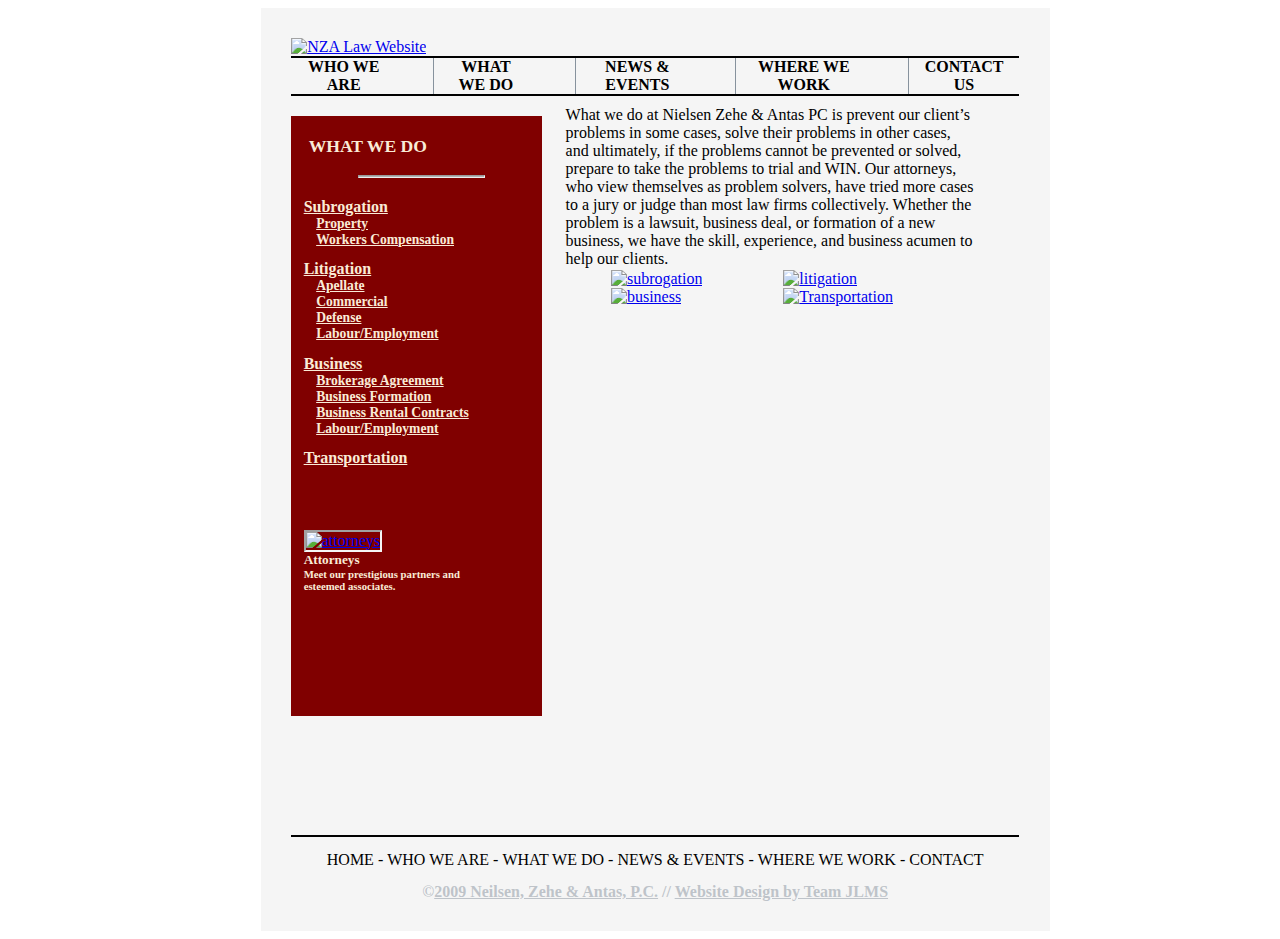
==== what.html @ 2aaf40a0 "Merge pull request #6 from ArchDiver/Leland's-Branch" ====
<!DOCTYPE html>
<html lang="en">
    <head>
        <meta charset="UTF-8">
        <meta name="viewport" content="width=device-width, initial-scale=1.0">

        <link href="https://fonts.googleapis.com/css2?family=Source+Sans+Pro&display=swap" rel="stylesheet">
        <link rel="stylesheet" href="css/what_styles.css">
        <style>
            @import url('https://fonts.googleapis.com/css2?family=Source+Sans+Pro&display=swap');
        </style>


        <title>NZA-What We Do</title>
    </head>
    <body>
        <div class="page">
            <div class="blank1"></div>
            <div class="center">
                <div class="logo">
                    <a href="index.html">
                        <img alt="NZA Law Website" src="css/images/logo-invert.png">
                    </a>
                </div>
                <nav class="navbar">
                    <ul>
                        <!-- <li><a href="index.html">home</a></li> -->
                        <li><a href="who.html">Who we are </a></li>
                        <li><a href="what.html">what we do</a></li>
                        <li><a href="new.html">news & events</a></li>
                        <li><a href="where.html">where we work</a></li>
                        <li><a href="contact.html">contact us</a></li>
                      </ul>
                </nav>   
                <div class="sidebar">
                    <div class="sidebar-topper">
                        <h3>WHAT WE DO</h3>
                        <hr>
                    </div>
                    <div class="sidebar-list">
                        <ul class="list-of-action">
                            <li class="action-list"> <a href="https://en.wikipedia.org/wiki/Special:Random">subrogation</a>
                                <div class="sub-list">
                                    <ul class="sub-items">
                                        <li><a href="https://en.wikipedia.org/wiki/Special:Random">property</a></li>
                                        <li><a href="https://en.wikipedia.org/wiki/Special:Random">workers compensation</a></li>
                                    </ul>
                                </div>
                            </li> 
                            <li class="action-list"><a href="https://en.wikipedia.org/wiki/Special:Random">litigation</a>
                                <div class="sub-list">
                                    <ul class="sub-items">
                                        <li><a href="https://en.wikipedia.org/wiki/Special:Random">apellate</a></li>
                                        <li><a href="https://en.wikipedia.org/wiki/Special:Random">commercial</a></li>
                                        <li><a href="https://en.wikipedia.org/wiki/Special:Random">defense</a></li>
                                        <li><a href="https://en.wikipedia.org/wiki/Special:Random">Labour/employment</a></li>
                                    </ul>
                                </div>
                            </li>
                            <li class="action-list"><a href="https://en.wikipedia.org/wiki/Special:Random">business</a>
                                <div class="sub-list">
                                    <ul class="sub-items">
                                        <li><a href="https://en.wikipedia.org/wiki/Special:Random">brokerage agreement</a></li>
                                        <li><a href="https://en.wikipedia.org/wiki/Special:Random">business formation</a></li>
                                        <li><a href="https://en.wikipedia.org/wiki/Special:Random">business rental contracts</a></li>
                                        <li><a href="https://en.wikipedia.org/wiki/Special:Random">Labour/employment</a></li>
                                    </ul>
                                </div>
                            </li>
                            <li class="action-list"><a href="https://en.wikipedia.org/wiki/Special:Random">Transportation</a></li>
                        </ul>
                    </div>
                    <div class="sidebar-attny">
                        <div>
                            <a href="https://nzalaw.com/meet-us/"> <img alt="attorneys" src="css/images/content-link-attorneys.jpg" alt="attorneys page"></a>

                        </div>
                        <div>
                            <h5>Attorneys</h5>
                            <h6>Meet our prestigious partners and esteemed associates. </h6>
                        </div>
                    </div>
                </div>
                <div class="content-text">
                    <div class="text">
                        <p>What we do at Nielsen Zehe & Antas PC is prevent our client’s problems in some cases, solve their problems in other cases, and ultimately, if the problems cannot be prevented or solved, prepare to take the problems to trial and WIN. Our attorneys, who view themselves as problem solvers, have tried more cases to a jury or judge than most law firms collectively. Whether the problem is a lawsuit, business deal, or formation of a new business, we have the skill, experience, and business acumen to help our clients. </p>
                    </div>
                    <div class="photo-wrap">
                        <div class="wrap-photo photo-1">
                            <a href="https://en.wikipedia.org/wiki/Special:Random"><img src="css/images/sub-02-subrogation.jpg" alt="subrogation"></a>
                        </div>
                        <div class="wrap-photo photo-2">
                            <a href="https://en.wikipedia.org/wiki/Special:Random"><img src="css/images/sub-02-litigation.jpg" alt="litigation"></a>
                        </div>
                        <div class="wrap-photo photo-3">
                            <a href="https://en.wikipedia.org/wiki/Special:Random"><img src="css/images/sub-02-business.jpg" alt="business"></a>
                        </div>
                        <div class="wrap-photo photo-4">
                            <a href="https://en.wikipedia.org/wiki/Special:Random"><img src="css/images/sub-02-warehouse.jpg" alt="Transportation"></a>
                        </div>
                    </div>
                </div>    
                <div class="links">
                    <nav>
                        <ul>
                            <li><a href="index.html">home -</a></li>
                            <li><a href="who.html">Who we are -</a></li>
                            <li><a href="what.html">what we do -</a></li>
                            <li><a href="new.html">news & events -</a></li>
                            <li><a href="where.html">where we work -</a></li>
                            <li><a href="contact.html">contact</a></li>
                        </ul>
                    </nav>
                </div>
                <div class="copyright">
                    <h4>&copy;<a href="https://nzalaw.com/">2009 Neilsen, Zehe & Antas, P.C.</a> // <a href="https://github.com/ArchDiver/law-website-teamJLMS">Website Design by Team JLMS</a></h4>
                </div>                
            </div>
            <div class="blank2"></div>
        </div>
    </body>
</html>
---- css/what_styles.css ----
* {
  /* margin: 0;
  padding: 0; */
  font-family: 'Source Sans Pro', sans-serif;
  font-family: Verdana;
}
body, html {
  background-image: url(images/nza_background.jpg);
  font-family: 'Source Sans Pro', sans-serif;
}
/* -------------------------------------General Gird Layout--------------------------------------------------- */
.page {
  display: grid;
  width: 100%;
  height: 100%;

  grid-template-columns: 5px 6fr 5px;
  grid-template-areas: 
    ". center ."
}

.center {
  grid-area: center;
  display: grid;
  width: 96%;
  height: 96%%;
  padding: 4%;
  background-color: whitesmoke;
  grid-template: 
  "logo logo"
  "nav nav"
  "sidebar content-text"
  "links links"
  "copyright copyright";

}

/* -----------------------------------------------------End of Grid Layout------------------------------------ */

/*--------------------------------------------------header--------------------------------------------------- */
.logo {
  grid-area: logo;
  width: 100%;
  height: 100%;
  background-color: whitesmoke;
}
div.logo img{
  grid-area: logo;
  background-color: whitesmoke;
  /* height: 100%; */
}

/* ---------------------------Navbar------------------------------ */
.navbar {
  grid-area: nav;
  display: flex;
  width: 100%;
  height: 1fr;
  border-top: 2px solid black;
  border-bottom: 2px solid black;
  list-style-type: none;

  /* margin:auto; */
}
.navbar ul {
  display: flex;
  list-style-type: none;
  margin: 0 auto;
  padding: 0;
  overflow: hidden;
  background-color: whitesmoke;
}

.navbar ul li {
  padding-right: 5%;
  border-right:1px solid rgb(135, 146, 157);
}

.navbar ul li:last-child {
  padding: 0;
  border-right: none;
}

.navbar li a {
  width: auto;
  height: 100%;
  font-weight: 600;
  font-size: 100%;
  text-align: center;
  text-transform: uppercase;
  display: flex;
  justify-content: space-between;
  color: black;
  margin: 0 auto;
  padding: 0px 16px;
  text-decoration: none;
}

.navbar ul li a:hover:not(.active) {
  background-color:rgb(135, 146, 157);
  border: 2px solid black;
  color: whitesmoke;
  border-radius: 10%;
}

.navbar active {
  background-color: #4CAF50;
}

/* ---------------------------------------------content--------------------------------------------------- */
/* ----------------------------------Sidebar------------------------- */
div.sidebar {
  grid-area: sidebar;
  height: 600px;
  width: 100%;
  /* margin: 0; */
  margin-top: 20px;
  color: antiquewhite;
  background-color: rgb(128, 0, 0);
  display: grid;
  grid-template-rows: 1fr 5fr 3fr;
  grid-template-areas: 
    "sidebar-topper"
    "sidebar-list"
    "sidebar-attny";
}

div.sidebar-topper {
  text-transform: uppercase;
  grid-area: sidebar-topper;
  height: 100%;
  width: 100%;
  margin: 1% 0 0 2%;
  color: antiquewhite;
  /* background-color: blanchedalmond; */
}

.sidebar-topper h3 {
  font-size: 110%;
  margin-left: 5%;
}
.sidebar-topper hr {
  width: 50%;
  height: 1%;
  color: rgb(175, 178, 180); 
  background-color:  rgb(175, 178, 180);
}

div.sidebar-list {
  list-style-type: none;
  grid-area: sidebar-list;
  height: 100%;
  width: 100%;
  margin-left: 5%;
  color: antiquewhite;
  /* background-color: blue; */
  /* border: 1px solid black; */
}

.list-of-action {
  list-style-type: none;
  margin: 0;
  padding: 0px 0px 0px 0;
  /* border: 1px solid white; */
}

.action-list {
  margin: 5% 0;
  /* border: 1px solid red; */

}

li.action-list a{
  font-size: 100%;
  margin: 0 10% 0 0 ;
  padding: 0 10% 0 0 ;
  font-weight: bold;
  text-transform: capitalize;
  list-style-type: none;
  color: antiquewhite;
  /* border: 1px solid green; */
}

ul.sub-items {
  width: 99%;
  font-size: 85%;
  padding-left: 5%;
  padding-right: 2%;
  margin-right: 1%;
  text-transform: capitalize;
  list-style-type: none;
  color: antiquewhite;
}


div.sidebar-attny {
  grid-area: sidebar-attny;
  display: inline;
  height: 100%;
  width: 100%;
  margin: 0;
  padding: 0;
  color: antiquewhite;
  /* background-color: chartreuse; */
}

.sidebar-attny img{
  width: 70%;
  margin: 5% 0 0 5%;
  border: 2px inset whitesmoke;
}
.sidebar-attny h6, h5 {
  width: 70%;
  margin: 0 0 0 5%;
  padding 0
}




/* -------------------------------content-text----------------------- */
.content-text {
  grid-area: content-text;
  width: 100%;
  height: 100%;
  margin: 20px
  background-color: whitesmoke;
  grid-template-rows: 1fr 7fr;
  grid-template-areas: "text photo-wrap";
}

.content-text {
  grid-area: content-text;
  width: 95%;
  height: 100%;
  margin-left: 5%;
  margin-top: 2%;
  /* background-color: rgba(39, 37, 37, 0.308); */
  display: grid; 
  grid-template-rows: 2fr 7fr;
  grid-template-areas: 
    "text"
    "photoboxes-wrapper";
}

div.text p {
  margin: 5% 5% 0 5%;
  grid-area: text;
  width: 90%;
  height: 100%;
  margin: 0;
}

div.photo-wrap {
  grid-area: photoboxes-wrapper;
  width: 80%;
  height: auto;
  margin: 0;
  padding: 0;
  align-self: start;
  justify-self: center;
  /* border: 10px solid blue; */
  display: grid;
  /* grid-template-columns: repeat(2, 2fr);
  justify-content: center;
  align-content: center; */
  grid-template-areas: 
   "photo1 photo2"
   "photo3 photo4";
}

div.wrap-photo a img {
  width: 100%;
  height: 100%%;
}


.photo-1 {
  grid-area: photo1;
  align-self:end;
}

.photo-2 {
  grid-area: photo2;
  align-self:end;
}

.photo-3 {
  grid-area: photo3;
  align-self:start;
}

.photo-4 {
  grid-area: photo4;
  align-self: start;
}






/*-----------------------------------------------------------footer section---------------------------------------- */
/* -------------------------------links----------------------------- */
.links {
  grid-area: links;
  width: 100%;
  height: 100%;
  background-color: whitesmoke;
}

.links nav {
  width: 100%;
  border-top: 2px solid black;
  /* border-bottom: 2px solid black; */
  margin: 0 auto;
}

.links ul {
  display: flex;
  justify-content: center;
  list-style-type: none;
  margin: 0;
  padding: 0;
  overflow: hidden;
  text-align: center;
}

.links li {
}

.links li:last-child {
  border-right: none;
}

.links li a {
  font-weight: 500;
  text-transform: uppercase;
  display: block;
  color: black;
  margin: 0 auto;
  padding: 14px 2px;
  text-decoration: none;
}

.links nav li a:hover:not(.active) {
  background-color:rgb(135, 146, 157);
  border: 2px solid black;
  border-radius: 10%;
}

.links.active {
  background-color: #4CAF50;
}
/* ------------------------copyright-------------------------------- */
.copyright {
  grid-area: copyright;
  width: 100%;
  height: 100%;
  background-color: whitesmoke;
}
.copyright h4, .copyright a{
  text-align: center;
  color: rgba(135, 146, 157, .5);
  margin: 0;
  padding: 0;
}

@media screen and (min-width: 813px) {
  .page {
    display: grid;
   width: 100%;
   height: 100%;
   grid-template-columns: 2fr 6fr 2fr;
   grid-template-areas: 
     ". center ."
 }
}
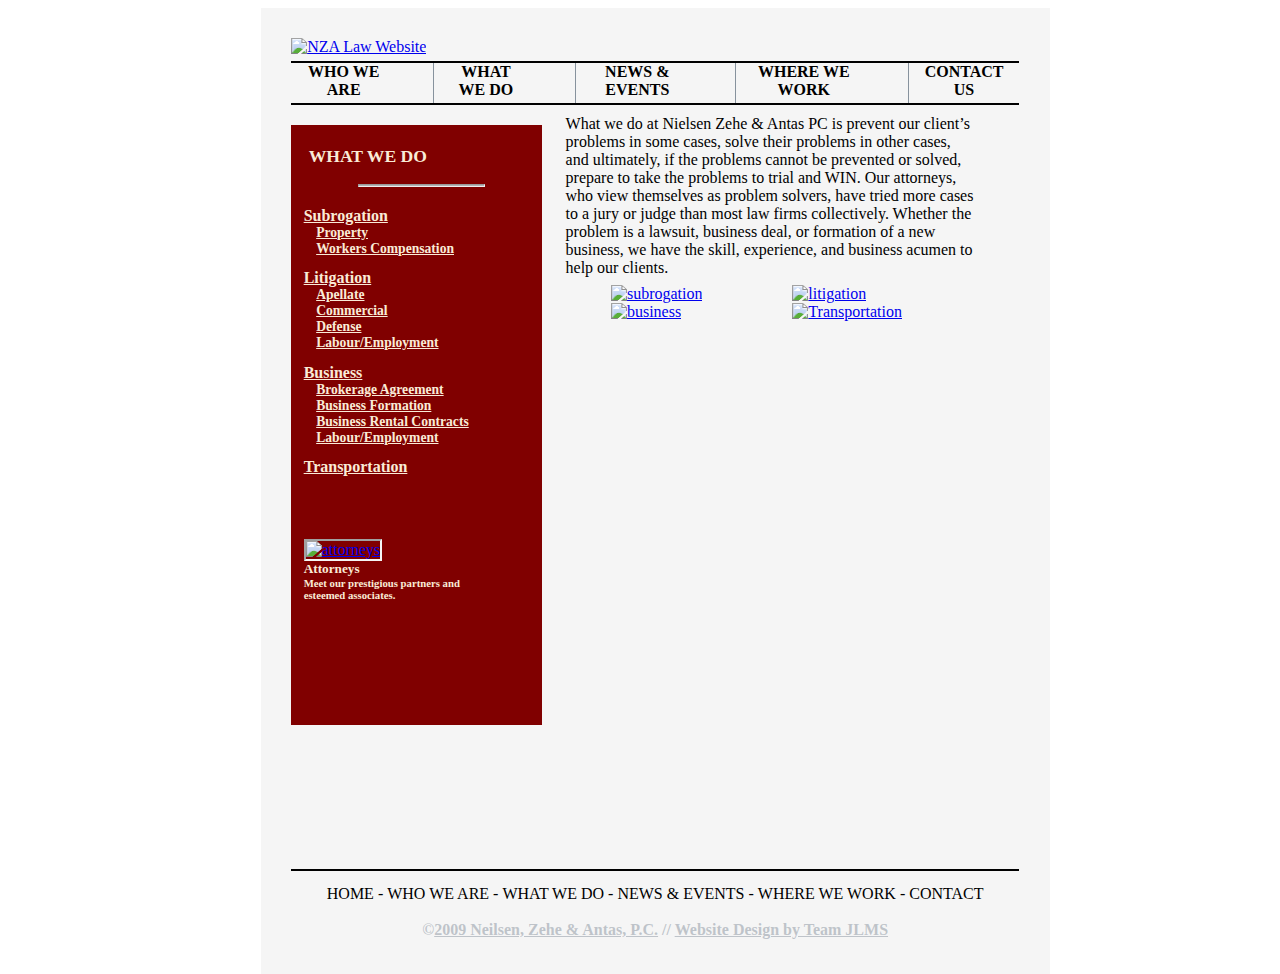
==== commit 3e20ce82: "links" ====
--- a/what.html
+++ b/what.html
@@ -27,8 +27,8 @@
                         <!-- <li><a href="index.html">home</a></li> -->
                         <li><a href="who.html">Who we are </a></li>
                         <li><a href="what.html">what we do</a></li>
-                        <li><a href="new.html">news & events</a></li>
-                        <li><a href="where.html">where we work</a></li>
+                        <li><a href="https://www.theonion.com/">news & events</a></li>
+                        <li><a href="https://en.wikipedia.org/wiki/Carmen_Sandiego">where we work</a></li>
                         <li><a href="contact.html">contact us</a></li>
                       </ul>
                 </nav>   
@@ -119,4 +119,4 @@
             <div class="blank2"></div>
         </div>
     </body>
-</html>+</html>
--- a/css/what_styles.css
+++ b/css/what_styles.css
@@ -23,7 +23,7 @@
   grid-area: center;
   display: grid;
   width: 96%;
-  height: 96%%;
+  height: 96%;
   padding: 4%;
   background-color: whitesmoke;
   grid-template: 
@@ -64,11 +64,14 @@
 }
 .navbar ul {
   display: flex;
+  width: 100%;
+  justify-content: space-around;
   list-style-type: none;
   margin: 0 auto;
   padding: 0;
   overflow: hidden;
   background-color: whitesmoke;
+  text-align: center;
 }
 
 .navbar ul li {
@@ -196,8 +199,6 @@
 div.sidebar-attny {
   grid-area: sidebar-attny;
   display: inline;
-  height: 100%;
-  width: 100%;
   margin: 0;
   padding: 0;
   color: antiquewhite;
@@ -212,7 +213,7 @@
 .sidebar-attny h6, h5 {
   width: 70%;
   margin: 0 0 0 5%;
-  padding 0
+  padding: 0;
 }
 
 
@@ -221,16 +222,17 @@
 /* -------------------------------content-text----------------------- */
 .content-text {
   grid-area: content-text;
-  width: 100%;
-  height: 100%;
-  margin: 20px
-  background-color: whitesmoke;
+  flex-wrap: wrap;
+  width: 100%;
+  height: 100%;
+  margin: 20px;
   grid-template-rows: 1fr 7fr;
   grid-template-areas: "text photo-wrap";
 }
 
 .content-text {
   grid-area: content-text;
+  flex-wrap: wrap;
   width: 95%;
   height: 100%;
   margin-left: 5%;
@@ -252,6 +254,7 @@
 }
 
 div.photo-wrap {
+  flex-wrap: wrap;
   grid-area: photoboxes-wrapper;
   width: 80%;
   height: auto;
@@ -261,38 +264,39 @@
   justify-self: center;
   /* border: 10px solid blue; */
   display: grid;
-  /* grid-template-columns: repeat(2, 2fr);
+  grid-template-columns: repeat(2, 2fr);
   justify-content: center;
-  align-content: center; */
+  align-content: center;
   grid-template-areas: 
    "photo1 photo2"
    "photo3 photo4";
 }
 
 div.wrap-photo a img {
-  width: 100%;
-  height: 100%%;
+  flex-wrap: wrap;
+  width: 100%;
+  height: 100%;
 }
 
 
 .photo-1 {
   grid-area: photo1;
-  align-self:end;
+  /* align-self:end; */
 }
 
 .photo-2 {
   grid-area: photo2;
-  align-self:end;
+  /* align-self:end; */
 }
 
 .photo-3 {
   grid-area: photo3;
-  align-self:start;
+  /* align-self:start; */
 }
 
 .photo-4 {
   grid-area: photo4;
-  align-self: start;
+  /* align-self: start; */
 }
 
 
@@ -324,9 +328,6 @@
   padding: 0;
   overflow: hidden;
   text-align: center;
-}
-
-.links li {
 }
 
 .links li:last-child {
@@ -365,7 +366,7 @@
   margin: 0;
   padding: 0;
 }
-
+/*-------------------------------------------------------Adapt to larger screens--------------------------------- */
 @media screen and (min-width: 813px) {
   .page {
     display: grid;
